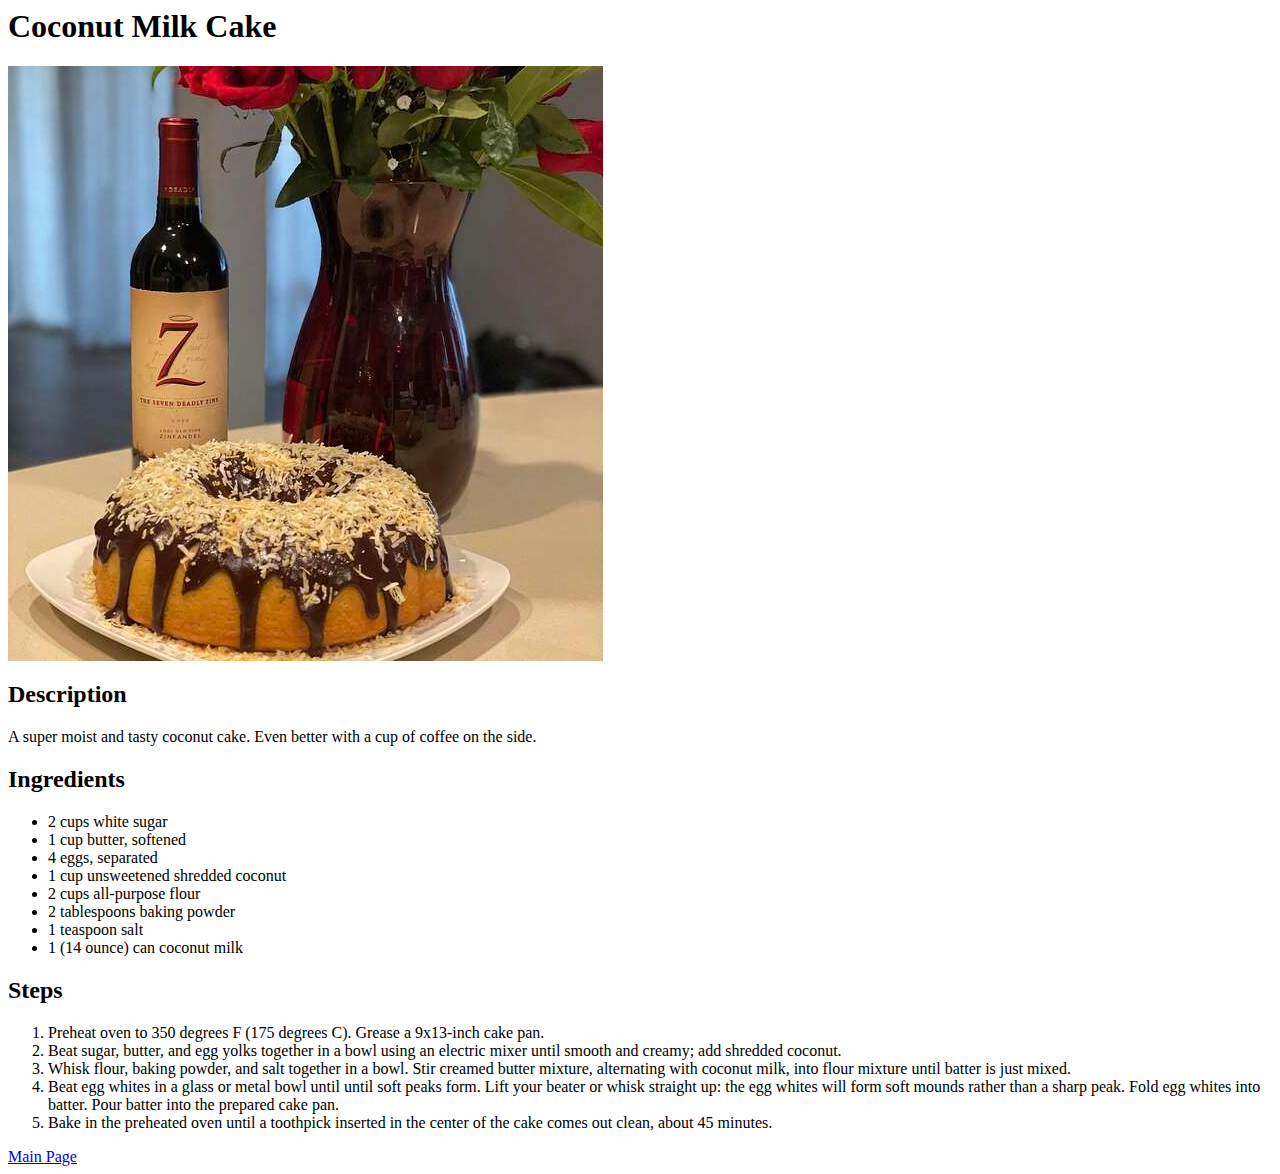
==== recipes/coconut-milk-cake.html @ 0c00fd07 "add coconut milk cake page" ====
<html>
  <head>
    <title>Coconut Milk Cake</title>
    <meta charset="UTF-8" />
  </head>
  <body>
    <h1>Coconut Milk Cake</h1>

    <img src="../images/coconut-milk-cake.jpg" alt="Coconut milk cake" />

    <h2>Description</h2>
    <p>
      A super moist and tasty coconut cake. Even better with a cup of coffee on
      the side.
    </p>

    <h2>Ingredients</h2>
    <ul>
      <li>2 cups white sugar</li>
      <li>1 cup butter, softened</li>
      <li>4 eggs, separated</li>
      <li>1 cup unsweetened shredded coconut</li>
      <li>2 cups all-purpose flour</li>
      <li>2 tablespoons baking powder</li>
      <li>1 teaspoon salt</li>
      <li>1 (14 ounce) can coconut milk</li>
    </ul>

    <h2>Steps</h2>
    <ol>
      <li>
        Preheat oven to 350 degrees F (175 degrees C). Grease a 9x13-inch cake
        pan.
      </li>
      <li>
        Beat sugar, butter, and egg yolks together in a bowl using an electric
        mixer until smooth and creamy; add shredded coconut.
      </li>
      <li>
        Whisk flour, baking powder, and salt together in a bowl. Stir creamed
        butter mixture, alternating with coconut milk, into flour mixture until
        batter is just mixed.
      </li>
      <li>
        Beat egg whites in a glass or metal bowl until until soft peaks form.
        Lift your beater or whisk straight up: the egg whites will form soft
        mounds rather than a sharp peak. Fold egg whites into batter. Pour
        batter into the prepared cake pan.
      </li>
      <li>
        Bake in the preheated oven until a toothpick inserted in the center of
        the cake comes out clean, about 45 minutes.
      </li>
    </ol>

    <a href="../index.html">Main Page</a>
  </body>
</html>
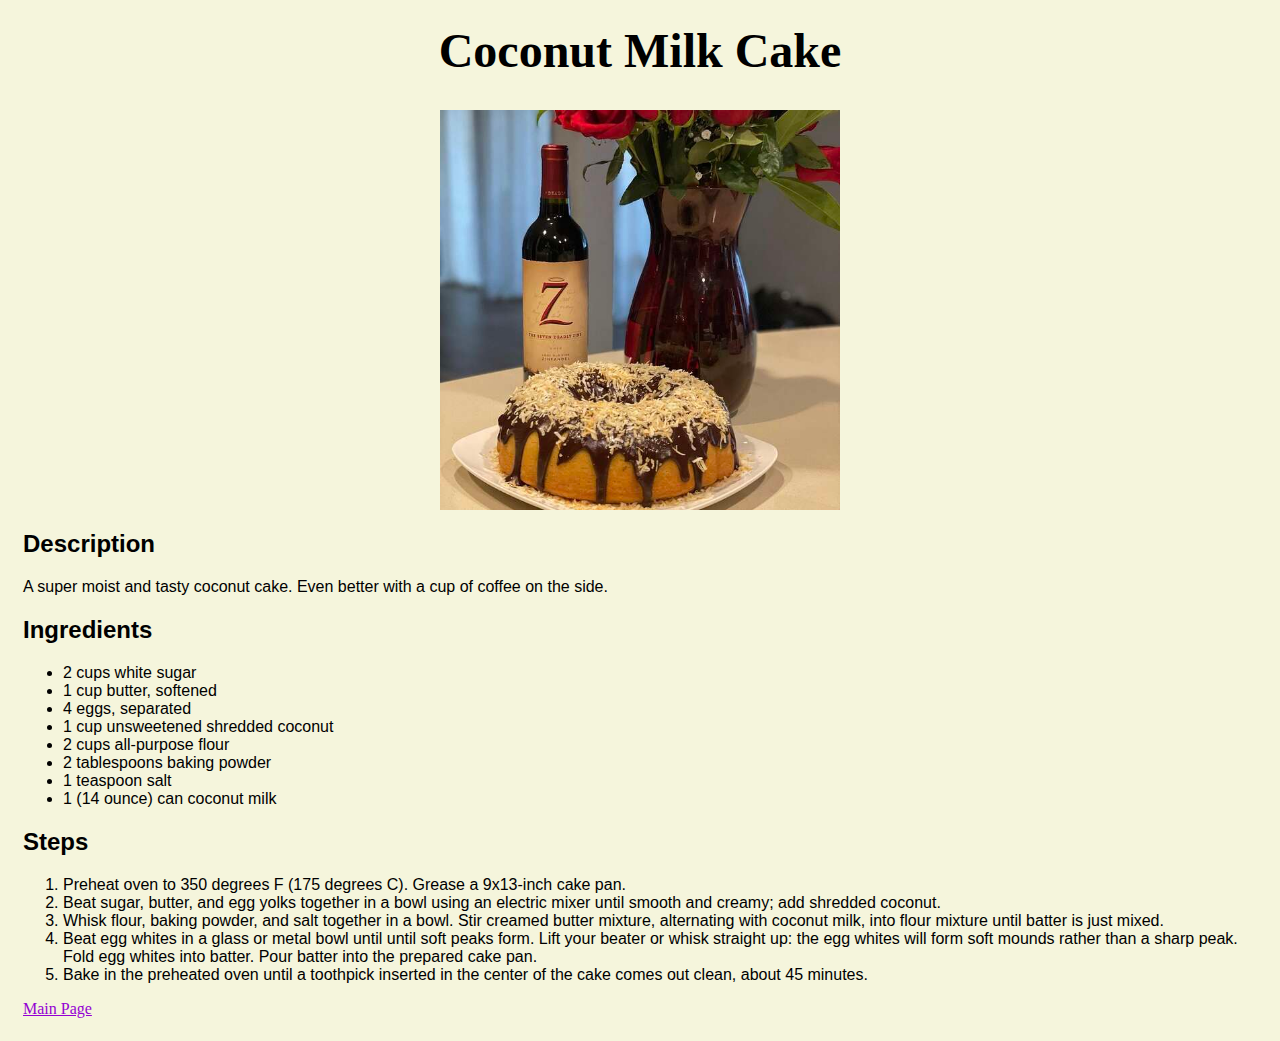
==== commit 8e136daf: "Add css" ====
--- a/recipes/coconut-milk-cake.html
+++ b/recipes/coconut-milk-cake.html
@@ -2,11 +2,14 @@
   <head>
     <title>Coconut Milk Cake</title>
     <meta charset="UTF-8" />
+    <link rel="stylesheet" href="../style.css" />
   </head>
   <body>
     <h1>Coconut Milk Cake</h1>
 
-    <img src="../images/coconut-milk-cake.jpg" alt="Coconut milk cake" />
+    <div class="img-container">
+      <img src="../images/coconut-milk-cake.jpg" alt="Coconut milk cake" />
+    </div>
 
     <h2>Description</h2>
     <p>
@@ -53,6 +56,6 @@
       </li>
     </ol>
 
-    <a href="../index.html">Main Page</a>
+    <a class="main-page" href="../index.html">Main Page</a>
   </body>
 </html>
--- a/style.css
+++ b/style.css
@@ -0,0 +1,26 @@
+body {
+  padding: 15px;
+  font-family: Verdana, Geneva, Tahoma, sans-serif;
+  background-color: beige;
+}
+
+h1 {
+  font-size: 48px;
+  font-family: "Lucida Handwriting";
+  text-align: center;
+  padding: 0px;
+  margin-top: 0px;
+}
+
+img {
+  width: 400px;
+}
+
+.img-container {
+  text-align: center;
+}
+
+.main-page {
+  font-family: "Lucida Handwriting";
+  color: darkviolet;
+}
